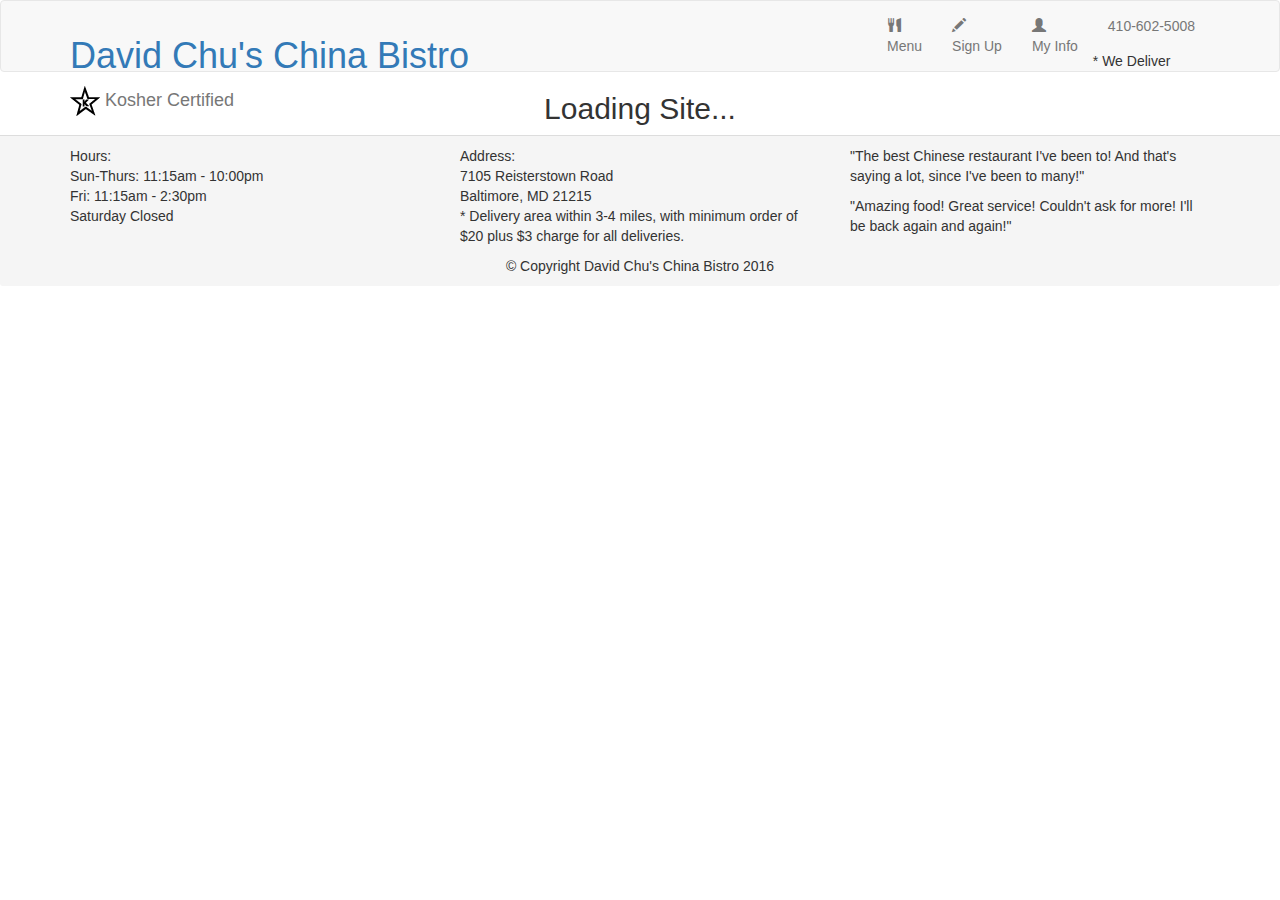
==== module10-solution/index.html @ a50ba25e "Update index.html" ====
<!doctype html>
<html lang="en">
  <head>
    <meta charset="utf-8">
    <meta http-equiv="X-UA-Compatible" content="IE=edge">
    <meta name="viewport" content="width=device-width, initial-scale=1">
    <title>David Chu's China Bistro</title>
    <link rel="stylesheet" href="css/bootstrap.min.css">
    <link href="https://fonts.googleapis.com/css?family=Oxygen:400,300,700" rel="stylesheet">
    <link href="https://fonts.googleapis.com/css?family=Lora" rel="stylesheet">
  </head>
  <body ng-app="restaurant" ng-strict-di>
    <header>
      <nav id="header-nav" class="navbar navbar-default">
        <div class="container">
          <div class="navbar-header">
            <a href="index.html" class="pull-left visible-md visible-lg">
              <div id="logo-img"></div>
            </a>

            <div class="navbar-brand">
              <a href="index.html"><h1>David Chu's China Bistro</h1></a>
              <p>
                <img src="images/star-k-logo.png" alt="Kosher certification">
                <span>Kosher Certified</span>
              </p>
            </div>

            <button type="button" class="navbar-toggle collapsed" data-toggle="collapse" data-target="#collapsable-nav" aria-expanded="false">
              <span class="sr-only">Toggle navigation</span>
              <span class="icon-bar"></span>
              <span class="icon-bar"></span>
              <span class="icon-bar"></span>
            </button>
          </div>

          <div id="collapsable-nav" class="collapse navbar-collapse">
            <ul id="nav-list" class="nav navbar-nav navbar-right">
              <li class="visible-xs active">
                <a ui-sref="public.home">
                  <span class="glyphicon glyphicon-home"></span> Home
                </a>
              </li>
              <li ui-sref-active="active">
                <a ui-sref="public.menu">
                  <span class="glyphicon glyphicon-cutlery"></span><br class="hidden-xs"> Menu
                </a>
              </li>
              <li ui-sref-active="active">
                <a ui-sref="public.signup">
                  <span class="glyphicon glyphicon-pencil"></span><br class="hidden-xs"> Sign Up
                </a>
              </li>
              <li ui-sref-active="active">
                <a ui-sref="public.myinfo">
                  <span class="glyphicon glyphicon-user"></span><br class="hidden-xs"> My Info
                </a>
              </li>
              <li id="phone" class="hidden-xs">
                <a href="tel:410-602-5008">
                  <span>410-602-5008</span>
                </a>
                <div>* We Deliver</div>
              </li>
            </ul>
          </div>
        </div>
      </nav>
    </header>

    <div id="call-btn" class="visible-xs">
      <a class="btn" href="tel:410-602-5008">
        <span class="glyphicon glyphicon-earphone"></span>
        410-602-5008
      </a>
    </div>
    <div id="xs-deliver" class="text-center visible-xs">* We Deliver</div>

    <!-- Main Content Area -->
    <ui-view>
      <div class="text-center initial-loading">
        <h2>Loading Site...</h2>
      </div>
    </ui-view>

    <footer class="panel-footer">
      <div class="container">
        <div class="row">
          <section id="hours" class="col-sm-4">
            <span>Hours:</span><br>
            Sun-Thurs: 11:15am - 10:00pm<br>
            Fri: 11:15am - 2:30pm<br>
            Saturday Closed
            <hr class="visible-xs">
          </section>
          <section id="address" class="col-sm-4">
            <span>Address:</span><br>
            7105 Reisterstown Road<br>
            Baltimore, MD 21215
            <p>* Delivery area within 3-4 miles, with minimum order of $20 plus $3 charge for all deliveries.</p>
            <hr class="visible-xs">
          </section>
          <section id="testimonials" class="col-sm-4">
            <p>"The best Chinese restaurant I've been to! And that's saying a lot, since I've been to many!"</p>
            <p>"Amazing food! Great service! Couldn't ask for more! I'll be back again and again!"</p>
          </section>
        </div>
        <div class="text-center">&copy; Copyright David Chu's China Bistro 2016</div>
      </div>
    </footer>

    <!-- Scripts -->
    <script src="lib/jquery-2.1.4.min.js"></script>
    <script src="lib/bootstrap.min.js"></script>
    <script src="lib/angular.min.js"></script>
    <script src="lib/angular-ui-router.min.js"></script>

    <!-- Main Restaurant Module -->
    <script src="src/restaurant.module.js"></script>

    <script src="app.module.js"></script>

    <!-- Common Module -->
    <script src="src/common/common.module.js"></script>
    <script src="src/common/loading/loading.component.js"></script>
    <script src="src/common/loading/loading.interceptor.js"></script>
    <script src="src/common/menu.service.js"></script>
    
    <script src="src/public/public.module.js"></script>
    <script src="src/public/public.routes.js"></script>
    <script src="src/public/signup/signup.controller.js"></script>
    <script src="src/public/myinfo/myinfo.controller.js"></script>
    <script src="src/common/common.module.js"></script>
    <script src="src/common/user.service.js"></script>
  </body>
</html>
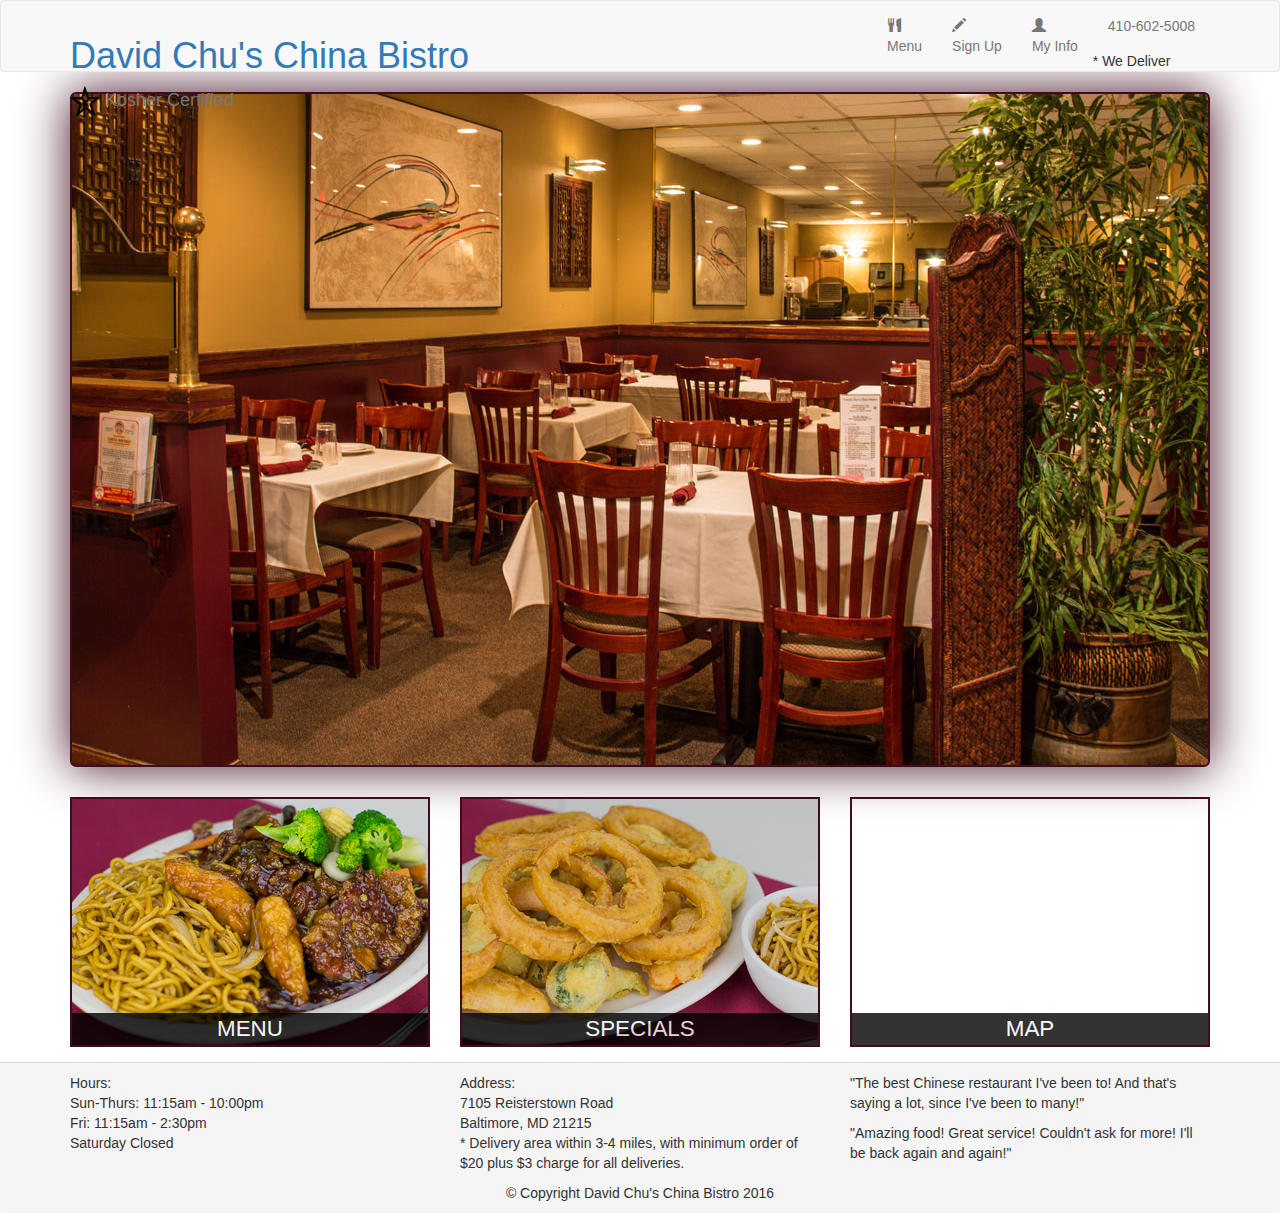
==== commit bc36af7d: "Update index.html" ====
--- a/module10-solution/index.html
+++ b/module10-solution/index.html
@@ -109,29 +109,31 @@
       </div>
     </footer>
 
-    <!-- Scripts -->
-    <script src="lib/jquery-2.1.4.min.js"></script>
-    <script src="lib/bootstrap.min.js"></script>
-    <script src="lib/angular.min.js"></script>
-    <script src="lib/angular-ui-router.min.js"></script>
+  <!-- Core Libraries -->
+  <script src="lib/jquery-2.1.4.min.js"></script>
+  <script src="lib/bootstrap.min.js"></script>
+  <script src="lib/angular.min.js"></script>
+  <script src="lib/angular-ui-router.min.js"></script>
 
-    <!-- Main Restaurant Module -->
-    <script src="src/restaurant.module.js"></script>
+  <!-- Root Application Module -->
+  <script src="app.module.js"></script>
 
-    <script src="app.module.js"></script>
+  <!-- Restaurant Module -->
+  <script src="src/restaurant.module.js"></script>
 
-    <!-- Common Module -->
-    <script src="src/common/common.module.js"></script>
-    <script src="src/common/loading/loading.component.js"></script>
-    <script src="src/common/loading/loading.interceptor.js"></script>
-    <script src="src/common/menu.service.js"></script>
-    
-    <script src="src/public/public.module.js"></script>
-    <script src="src/public/public.routes.js"></script>
-    <script src="src/public/signup/signup.controller.js"></script>
-    <script src="src/public/myinfo/myinfo.controller.js"></script>
-    <script src="src/common/common.module.js"></script>
-    <script src="src/common/user.service.js"></script>
+  <!-- Common Module -->
+  <script src="src/common/common.module.js"></script>
+  <script src="src/common/loading/loading.component.js"></script>
+  <script src="src/common/loading/loading.interceptor.js"></script>
+  <script src="src/common/menu.service.js"></script>
+  <script src="src/common/user.service.js"></script>
+
+  <!-- Public Module -->
+  <script src="src/public/public.module.js"></script>
+  <script src="src/public/public.routes.js"></script>
+  <script src="src/public/signup/signup.controller.js"></script>
+  <script src="src/public/myinfo/myinfo.controller.js"></script>
+
   </body>
 </html>
 
